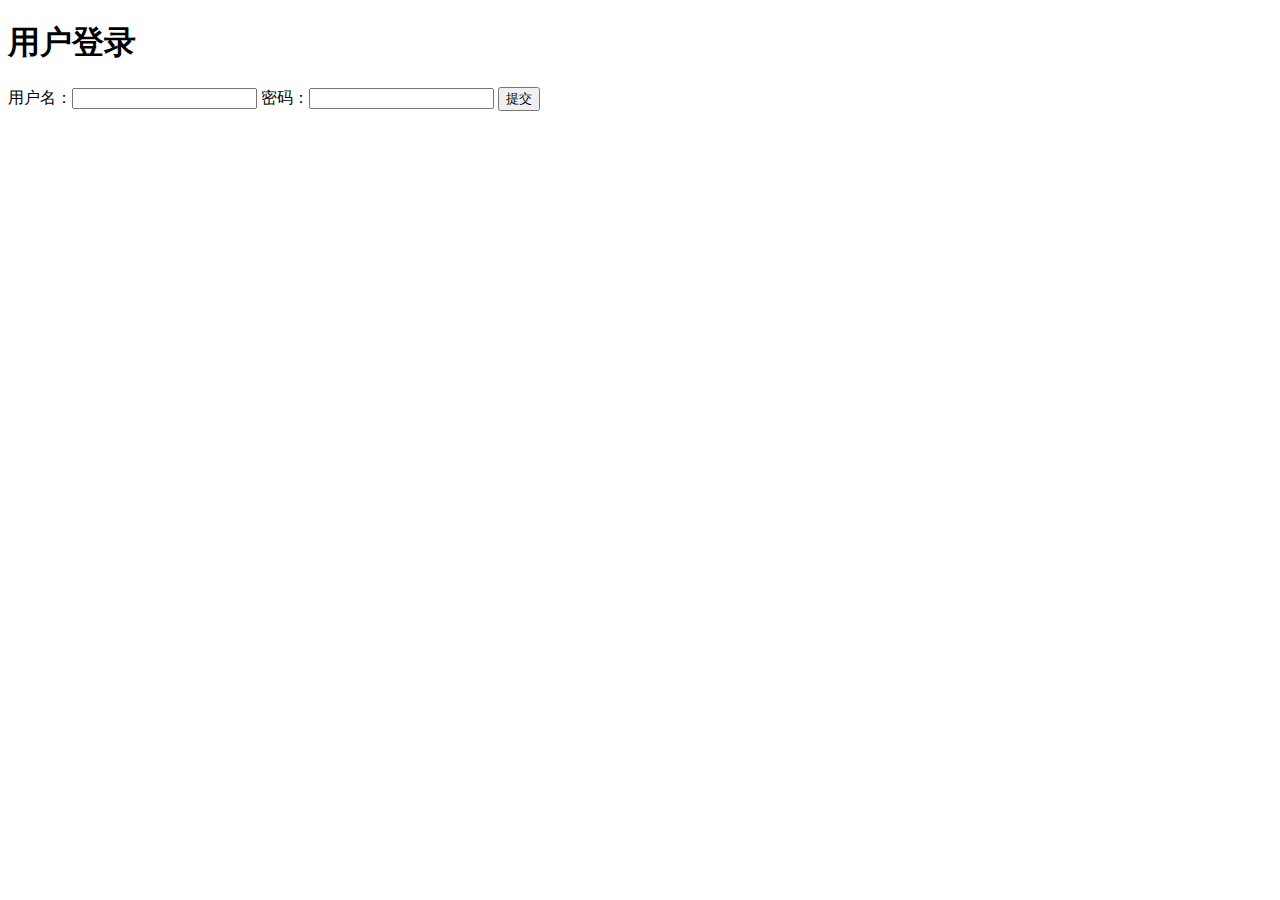
==== templates/login.html @ aa7ca1a1 "加入登录页面" ====
<!DOCTYPE html>
<html lang="en">
<head>
    <meta charset="UTF-8">
    <title>Title</title>
</head>
<body>
    <h1>用户登录</h1>
    <form method="post" action="/login">
        用户名：<input type="text" name="username">
        密码：<input type="text" name="password">
        <input type="submit" value="提交">
    </form>


</body>
</html>
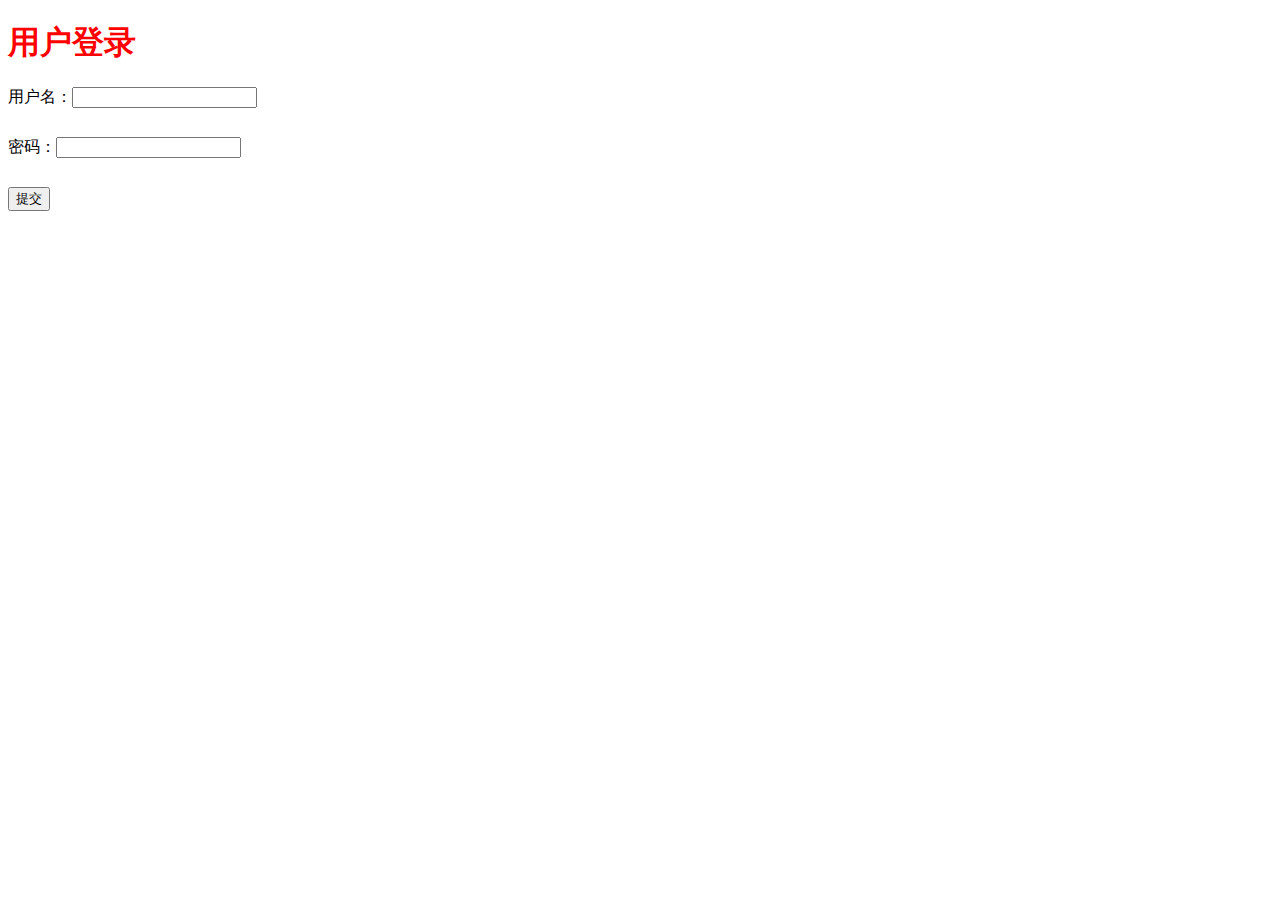
==== commit bc869169: "对标题应用样式" ====
--- a/templates/login.html
+++ b/templates/login.html
@@ -3,12 +3,26 @@
 <head>
     <meta charset="UTF-8">
     <title>Title</title>
+    <!-- 定义样式-->
+    <style>
+        .c1{
+            color: red;
+        }
+        .c2{
+            height: 50px;
+        }
+    </style>
 </head>
 <body>
-    <h1>用户登录</h1>
+    <h1 class="c1">用户登录</h1>
     <form method="post" action="/login">
-        用户名：<input type="text" name="username">
-        密码：<input type="text" name="password">
+        <div class="c2">
+            用户名：<input type="text" name="username">
+        </div>
+        <div class="c2">
+            密码：<input type="text" name="password">
+        </div>
+
         <input type="submit" value="提交">
     </form>
 
